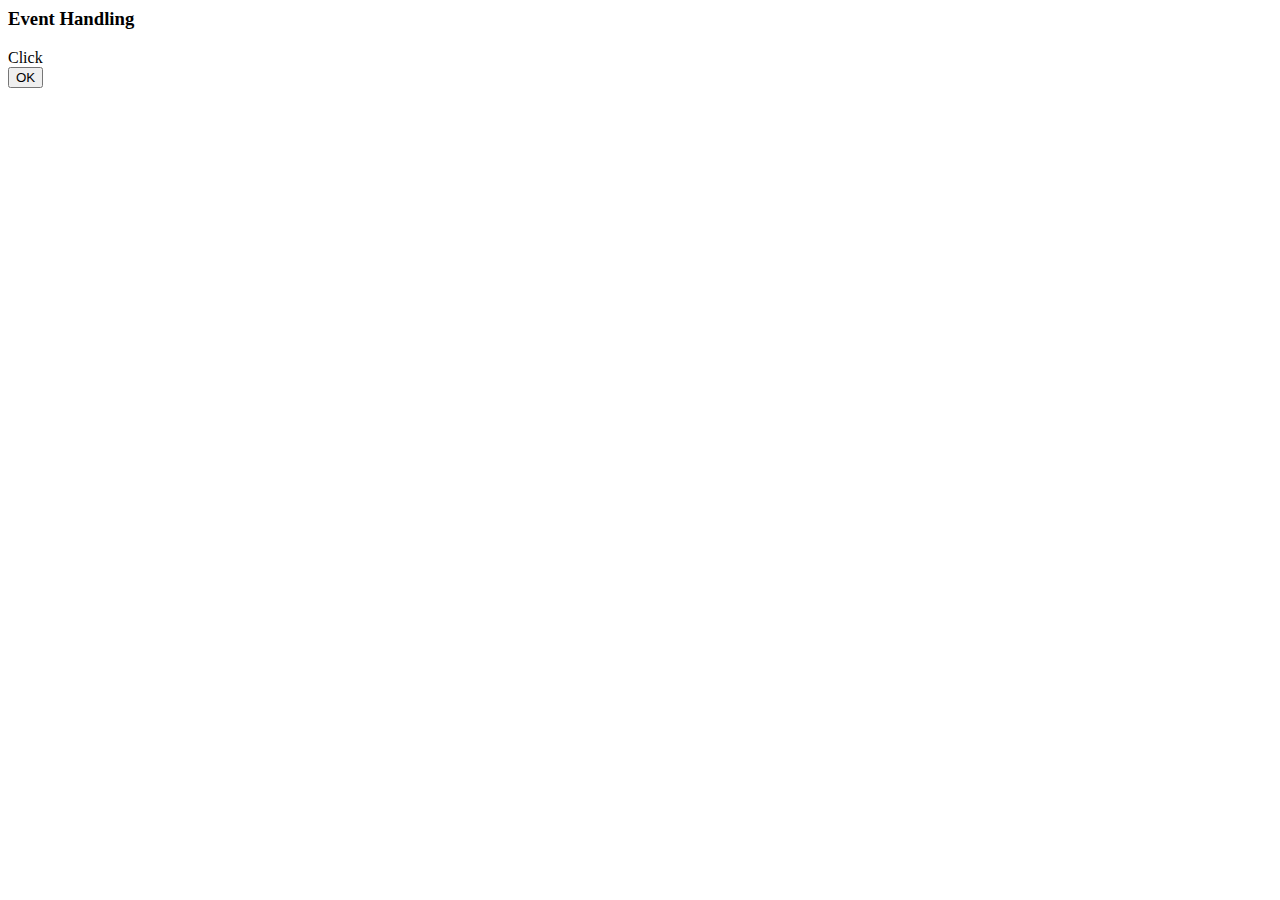
==== event.html @ f943177f "Add files via upload" ====
<html>
    <head>
        <title>事件處理</title>
        <body onclick="console.log('Body Click')">
            <h3>Event Handling</h3>
            <!--<div
            onclick="console.log('Click')";
            ondblclick="alert('Double Click');"
            >Click</div>-->
            <!--this：觸發事件的標籤-->
            <!--<div
            onmouseover="over();"
            onmouseout="this.style.color='black';"
            >Click</div>
            <button
            onmouseover="this.style.color='red';"
            onmouseout="this.style.color='black';"
            >OK</button>
            -->
            
            <div
            onmouseover="over(this);"
            onmouseout="out(this);"
            >Click</div>
            <button
            onmouseover="over(this);"
            onmouseout="out(this);"
            >OK</button>
            <script>
                // 管理工具的平台
                function over(elem){
                    elem.style.color="red";
                    elem.style.fontWeight="bold";
                }
                function out(elem){
                    elem.style.color="black";
                    elem.style.color="normal";
                }
            </script>
        </body>
    </head>
</html>
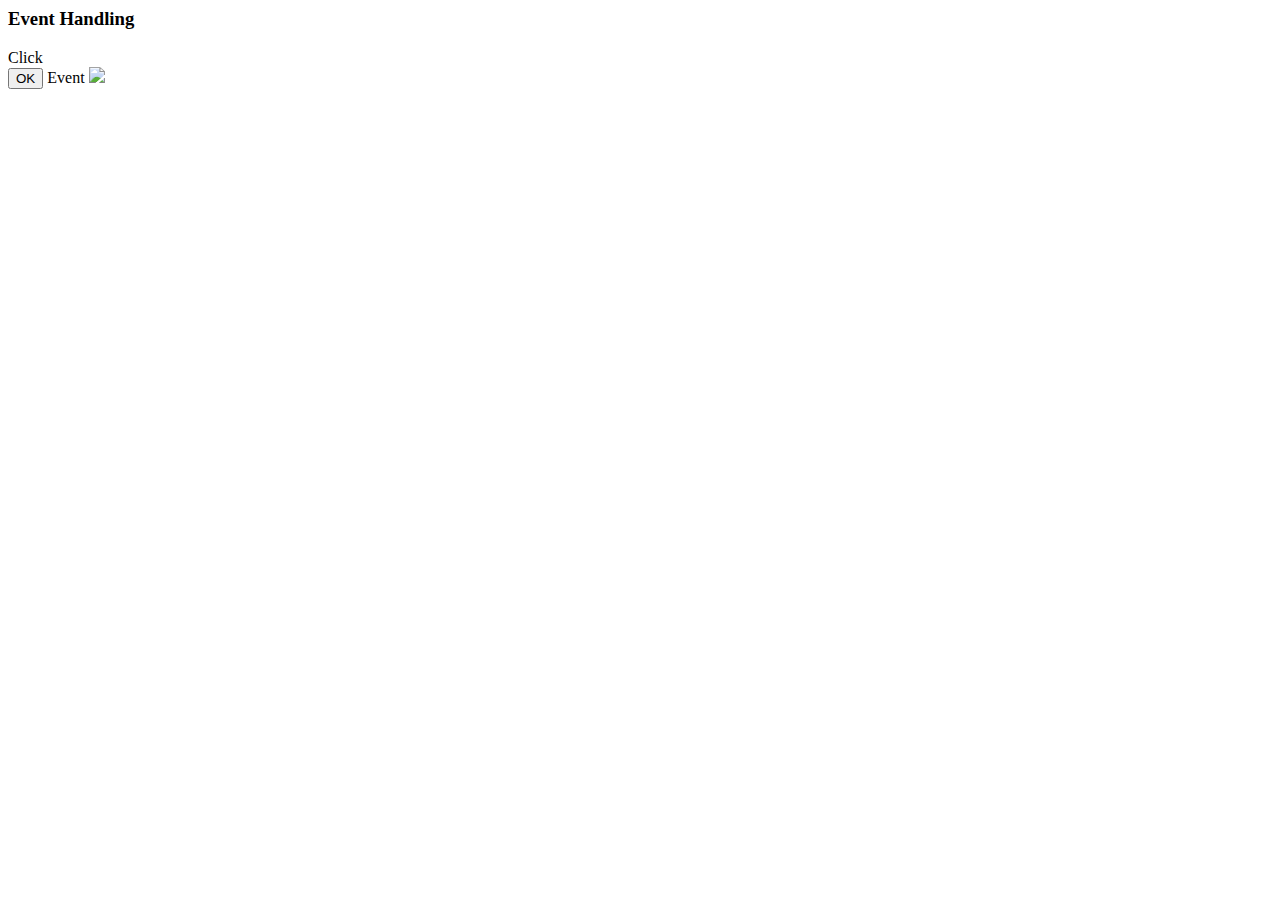
==== commit 153cfc22: "Add files via upload" ====
--- a/event.html
+++ b/event.html
@@ -27,7 +27,7 @@
             onmouseout="out(this);"
             >OK</button>
             <script>
-                // 管理工具的平台
+                // github：管理工具的平台 
                 function over(elem){
                     elem.style.color="red";
                     elem.style.fontWeight="bold";
@@ -37,6 +37,8 @@
                     elem.style.color="normal";
                 }
             </script>
+            <a herf="https://stell8520.github.io/event.html">Event</a>
+            <img src="image.jpg"></img>
         </body>
     </head>
 </html>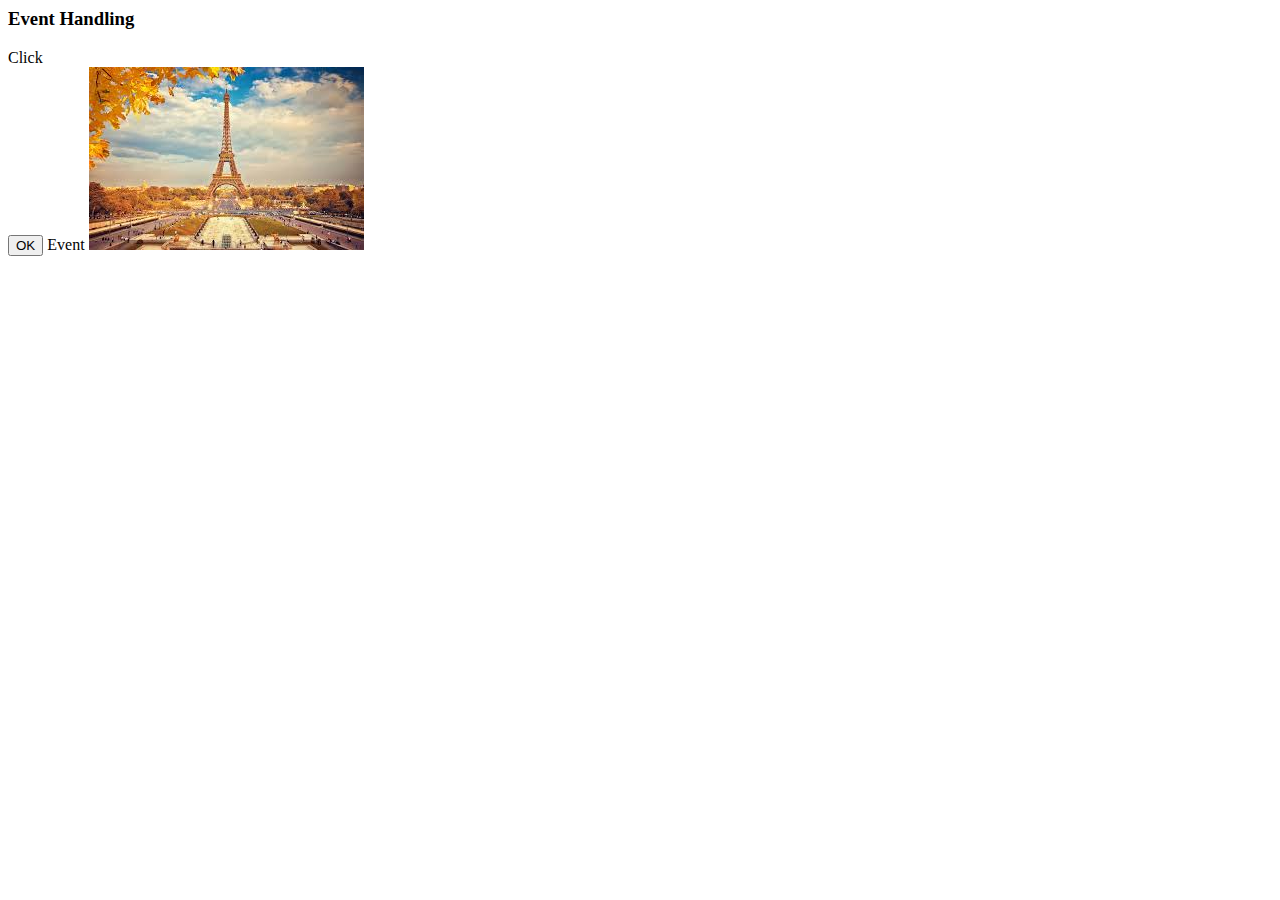
==== commit e84ad545: "Update event.html" ====
--- a/event.html
+++ b/event.html
@@ -38,7 +38,7 @@
                 }
             </script>
             <a herf="https://stell8520.github.io/event.html">Event</a>
-            <img src="image.jpg"></img>
+            <img src="img/images.jpg"></img>
         </body>
     </head>
-</html>+</html>
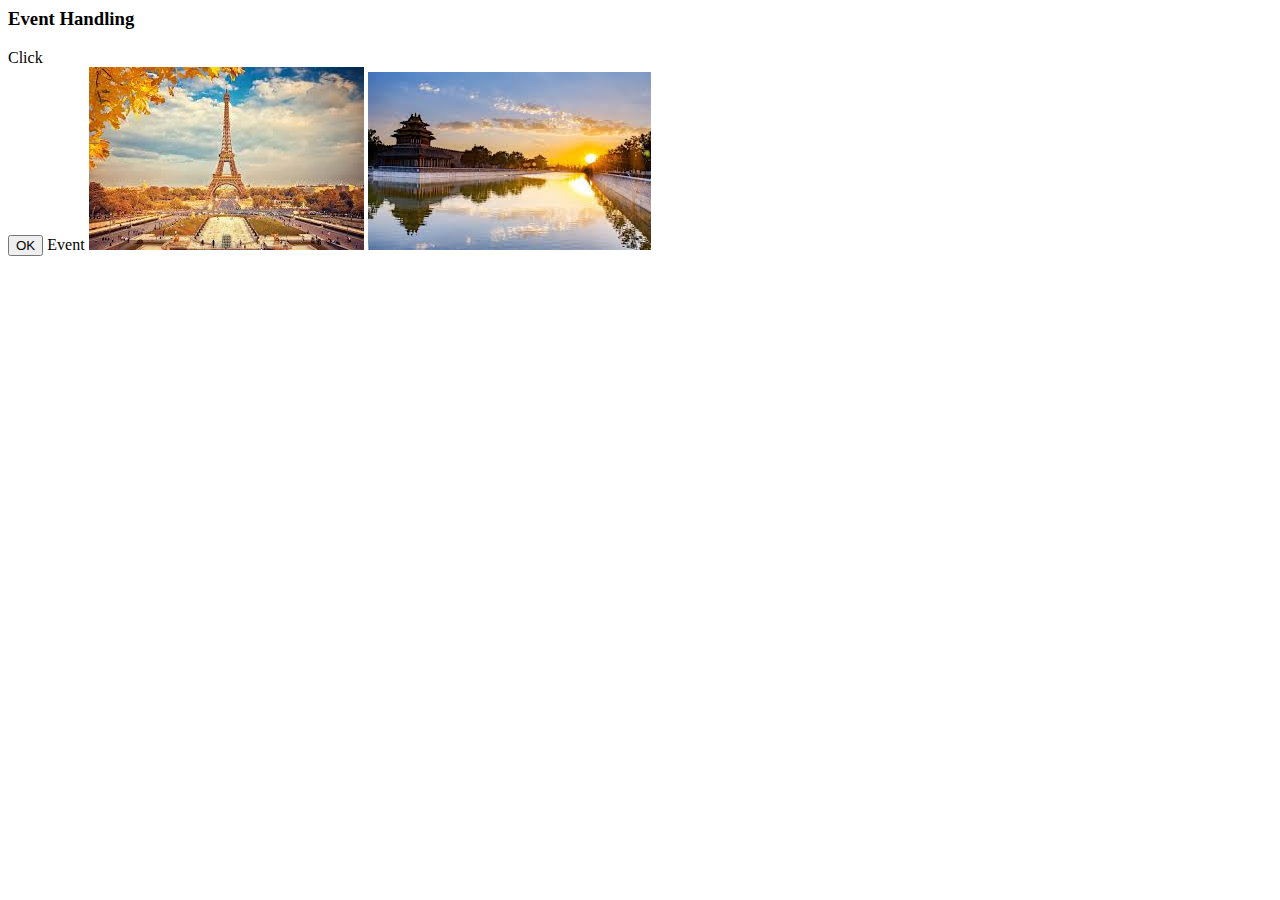
==== commit 6481f205: "Update event.html" ====
--- a/event.html
+++ b/event.html
@@ -39,6 +39,7 @@
             </script>
             <a herf="https://stell8520.github.io/event.html">Event</a>
             <img src="img/images.jpg"></img>
+            <img src="img/images2.jpg"></img>
         </body>
     </head>
 </html>
